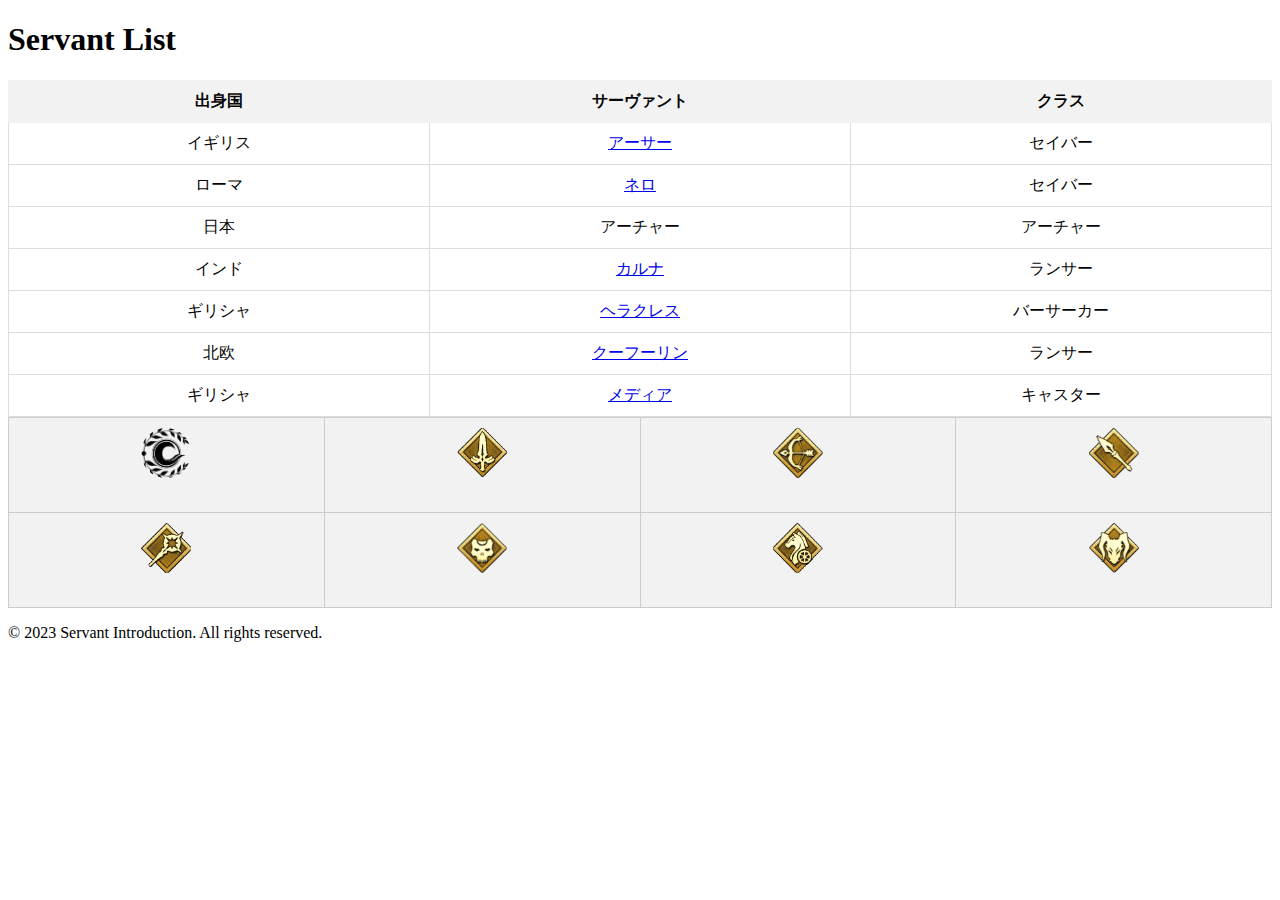
==== list.html @ 6d78e12c "initial commit" ====
<!DOCTYPE html>
<html lang="en">
<head>
  <meta charset="UTF-8">
  <meta name="viewport" content="width=device-width, initial-scale=1.0">
  <title>Cool Servant Page</title>
  <link rel="stylesheet" type="text/css" href="list.css">
  <script src="script.js"></script>
</head>

  <body>
    <header>
      <h1 class="logo">Servant List</h1>
    </header>


    <table>
      <div id="servantList">
        
        <tr>
          <th class="tblist-cell">出身国</th>
          <th class="tblist-cell">サーヴァント</th>
          <th class="tblist-cell">クラス</th>
        </tr>
        <tr class="servant セイバー">
          <th>イギリス</th>
          <th><a href="UK/aser.html">アーサー</a></th>
          <th>セイバー</th>
        </tr>
        <tr class="servant セイバー">
          <th>ローマ</th>
          <th><a href="Roma/nero.html">ネロ</a></th>
          <th>セイバー</th>
        </tr>
        <tr class="servant アーチャー">
          <th>日本</th>
          <th>アーチャー</th>
          <th>アーチャー</th>
        </tr>
        <tr class="servant ランサー">
          <th>インド</th>
          <th><a href="IND/karuna.html">カルナ</a></th>
          <th>ランサー</th>
        </tr>
        <tr class="servant バーサーカー">
          <th>ギリシャ</th>
          <th><a href="GR/herakuresu.html">ヘラクレス</a></th>
          <th>バーサーカー</th>
        </tr>
        <tr class="servant ランサー">
          <th>北欧</th>
          <th><div class="servant ランサー"><a href="Celtic/kuhurin.html">クーフーリン</a></div></th>
          <th>ランサー</th>
        </tr>
        <tr class="servant キャスター">
          <th>ギリシャ</th>
          <th><div class="servant キャスター"><a href="GR/media.html">メディア</a></div></th>
          <th>キャスター</th>
        </tr>
      </div>
    </table>
      
      
    
    
      <table class="classList">
        <tr>
          <td><img src="all.png" class="class_icon" onclick="showAllServants()"></td>
          <td><img src="saver.png" class="class_icon" onclick="showClass('セイバー')"></td>
          <td><img src="atya.png" class="class_icon" onclick="showClass('アーチャー')"></td>
          <td><img src="ranser.png" class="class_icon" onclick="showClass('ランサー')"></td>
        </tr>
        <tr>
          <td><img src="caster.png" class="class_icon" onclick="showClass('キャスター')"></td>
          <td><img src="asasin.png" class="class_icon" onclick="showClass('アサシン')"></td>
          <td><img src="raider.png" class="class_icon" onclick="showClass('ライダー')"></td>
          <td><img src="basercar.png" class="class_icon" onclick="showClass('バーサーカー')"></td>
        </tr>
      </table>
      
      
  
    <footer>
      <p>&copy; 2023 Servant Introduction. All rights reserved.</p>
    </footer>
  </body>

</html>
---- list.css ----
table {
  border-collapse: collapse;
  border: 1px solid #dddddd;
  table-layout: fixed;
  width: 100%;
}

td {
  padding: 10px;
  border: 1px solid #ccc;
  text-align: center;
  background-color: #f2f2f2;
  color: #333;
  width: 20%;
  text-align: center;
}

th {
  padding: 10px;
  border: 1px solid #dedcdc;
  text-align: center;
  background-color: #fff;
  color: #040404;
  font-weight: normal;
  width: 20%;
  text-align: center;
}

.tblist-cell {
  border: 1px solid #f2f2f2;
  background-color: #f2f2f2;
  color: #040404;
  font-weight: 600;
}

.class_icon {
  width: 50px;
  height: 50px;
  object-fit: cover;
  border-radius: 50%;
  margin-bottom: 20px;
}
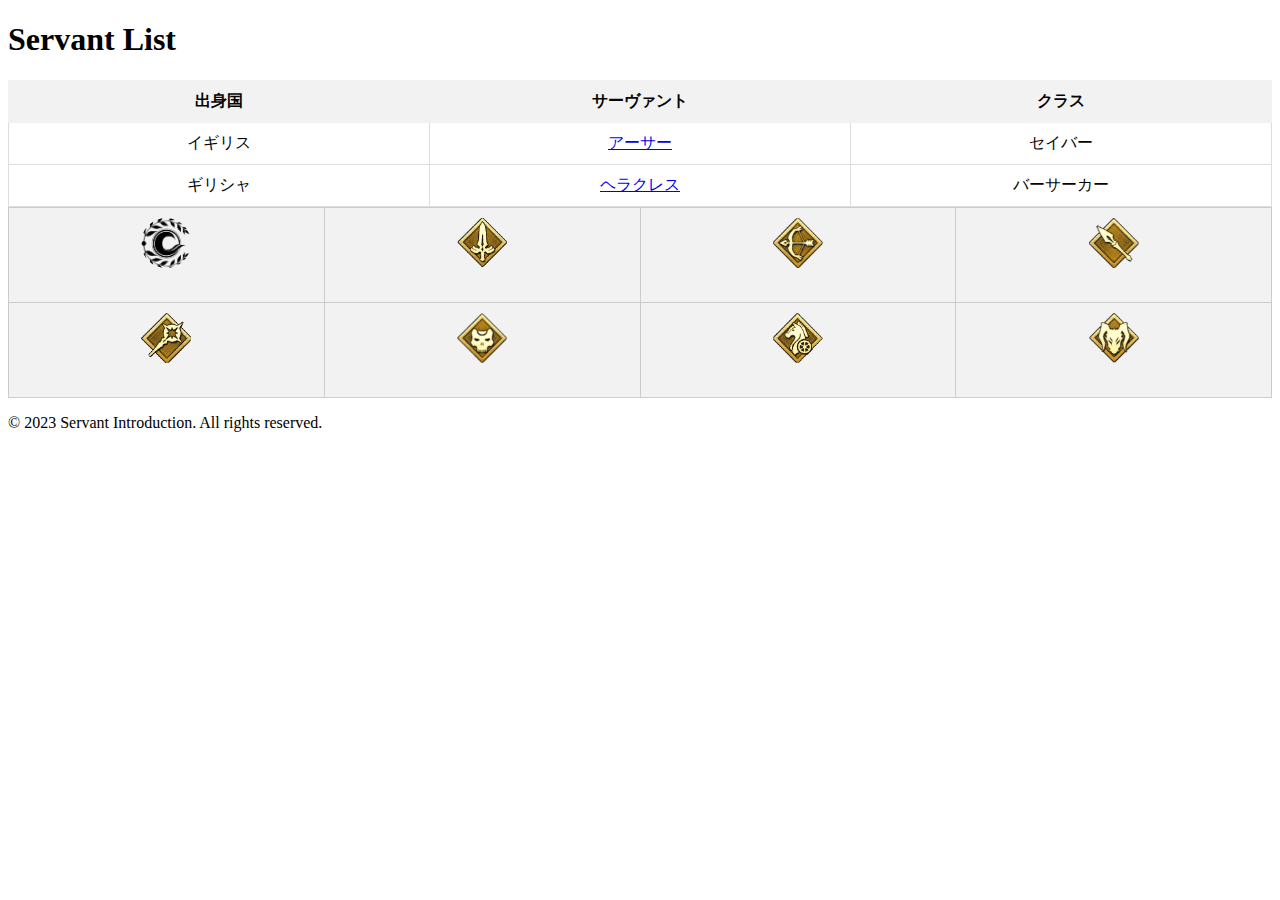
==== commit 3f7c6023: "coment out" ====
--- a/list.html
+++ b/list.html
@@ -1,89 +1,88 @@
-<!DOCTYPE html>
-<html lang="en">
-<head>
-  <meta charset="UTF-8">
-  <meta name="viewport" content="width=device-width, initial-scale=1.0">
-  <title>Cool Servant Page</title>
-  <link rel="stylesheet" type="text/css" href="list.css">
-  <script src="script.js"></script>
-</head>
-
-  <body>
-    <header>
-      <h1 class="logo">Servant List</h1>
-    </header>
-
-
-    <table>
-      <div id="servantList">
-        
-        <tr>
-          <th class="tblist-cell">出身国</th>
-          <th class="tblist-cell">サーヴァント</th>
-          <th class="tblist-cell">クラス</th>
-        </tr>
-        <tr class="servant セイバー">
-          <th>イギリス</th>
-          <th><a href="UK/aser.html">アーサー</a></th>
-          <th>セイバー</th>
-        </tr>
-        <tr class="servant セイバー">
-          <th>ローマ</th>
-          <th><a href="Roma/nero.html">ネロ</a></th>
-          <th>セイバー</th>
-        </tr>
-        <tr class="servant アーチャー">
-          <th>日本</th>
-          <th>アーチャー</th>
-          <th>アーチャー</th>
-        </tr>
-        <tr class="servant ランサー">
-          <th>インド</th>
-          <th><a href="IND/karuna.html">カルナ</a></th>
-          <th>ランサー</th>
-        </tr>
-        <tr class="servant バーサーカー">
-          <th>ギリシャ</th>
-          <th><a href="GR/herakuresu.html">ヘラクレス</a></th>
-          <th>バーサーカー</th>
-        </tr>
-        <tr class="servant ランサー">
-          <th>北欧</th>
-          <th><div class="servant ランサー"><a href="Celtic/kuhurin.html">クーフーリン</a></div></th>
-          <th>ランサー</th>
-        </tr>
-        <tr class="servant キャスター">
-          <th>ギリシャ</th>
-          <th><div class="servant キャスター"><a href="GR/media.html">メディア</a></div></th>
-          <th>キャスター</th>
-        </tr>
-      </div>
-    </table>
-      
-      
-    
-    
-      <table class="classList">
-        <tr>
-          <td><img src="all.png" class="class_icon" onclick="showAllServants()"></td>
-          <td><img src="saver.png" class="class_icon" onclick="showClass('セイバー')"></td>
-          <td><img src="atya.png" class="class_icon" onclick="showClass('アーチャー')"></td>
-          <td><img src="ranser.png" class="class_icon" onclick="showClass('ランサー')"></td>
-        </tr>
-        <tr>
-          <td><img src="caster.png" class="class_icon" onclick="showClass('キャスター')"></td>
-          <td><img src="asasin.png" class="class_icon" onclick="showClass('アサシン')"></td>
-          <td><img src="raider.png" class="class_icon" onclick="showClass('ライダー')"></td>
-          <td><img src="basercar.png" class="class_icon" onclick="showClass('バーサーカー')"></td>
-        </tr>
-      </table>
-      
-      
-  
-    <footer>
-      <p>&copy; 2023 Servant Introduction. All rights reserved.</p>
-    </footer>
-  </body>
-
-</html>
-
+<!DOCTYPE html>
+<html lang="en">
+<head>
+  <meta charset="UTF-8">
+  <meta name="viewport" content="width=device-width, initial-scale=1.0">
+  <title>Cool Servant Page</title>
+  <link rel="stylesheet" type="text/css" href="list.css">
+  <script src="script.js"></script>
+</head>
+
+  <body>
+    <header>
+      <h1 class="logo">Servant List</h1>
+    </header>
+
+
+    <table>
+      <div id="servantList">
+        
+        <tr>
+          <th class="tblist-cell">出身国</th>
+          <th class="tblist-cell">サーヴァント</th>
+          <th class="tblist-cell">クラス</th>
+        </tr>
+        <tr class="servant セイバー">
+          <th>イギリス</th>
+          <th><a href="UK/aser.html">アーサー</a></th>
+          <th>セイバー</th>
+        </tr>
+        <tr class="servant セイバー">
+          <!--<th>ローマ</th>
+          <th><a href="Roma/nero.html">ネロ</a></th>
+          <th>セイバー</th>-->
+        </tr>
+        <tr class="servant アーチャー">
+          <!--<th>日本</th>
+          <th>アーチャー</th>
+          <th>アーチャー</th>-->
+        </tr>
+        <tr class="servant ランサー">
+          <!--<th>インド</th>
+          <th><a href="IND/karuna.html">カルナ</a></th>
+          <th>ランサー</th>-->
+        </tr>
+        <tr class="servant バーサーカー">
+          <th>ギリシャ</th>
+          <th><a href="GR/herakuresu.html">ヘラクレス</a></th>
+          <th>バーサーカー</th>
+        </tr>
+        <tr class="servant ランサー">
+          <!--<th>北欧</th>
+          <th><div class="servant ランサー"><a href="Celtic/kuhurin.html">クーフーリン</a></div></th>
+          <th>ランサー</th>-->
+        </tr>
+        <tr class="servant キャスター">
+          <!--<th>ギリシャ</th>
+          <th><div class="servant キャスター"><a href="GR/media.html">メディア</a></div></th>
+          <th>キャスター</th>-->
+        </tr>
+      </div>
+    </table>
+      
+      
+    
+    
+      <table class="classList">
+        <tr>
+          <td><img src="all.png" class="class_icon" onclick="showAllServants()"></td>
+          <td><img src="saver.png" class="class_icon" onclick="showClass('セイバー')"></td>
+          <td><img src="atya.png" class="class_icon" onclick="showClass('アーチャー')"></td>
+          <td><img src="ranser.png" class="class_icon" onclick="showClass('ランサー')"></td>
+        </tr>
+        <tr>
+          <td><img src="caster.png" class="class_icon" onclick="showClass('キャスター')"></td>
+          <td><img src="asasin.png" class="class_icon" onclick="showClass('アサシン')"></td>
+          <td><img src="raider.png" class="class_icon" onclick="showClass('ライダー')"></td>
+          <td><img src="basercar.png" class="class_icon" onclick="showClass('バーサーカー')"></td>
+        </tr>
+      </table>
+      
+      
+  
+    <footer>
+      <p>&copy; 2023 Servant Introduction. All rights reserved.</p>
+    </footer>
+  </body>
+
+</html>
--- a/list.css
+++ b/list.css
@@ -1,47 +1,47 @@
-table {
-  border-collapse: collapse;
-  border: 1px solid #dddddd;
-  table-layout: fixed;
-  width: 100%;
-}
-
-td {
-  padding: 10px;
-  border: 1px solid #ccc;
-  text-align: center;
-  background-color: #f2f2f2;
-  color: #333;
-  width: 20%;
-  text-align: center;
-}
-
-th {
-  padding: 10px;
-  border: 1px solid #dedcdc;
-  text-align: center;
-  background-color: #fff;
-  color: #040404;
-  font-weight: normal;
-  width: 20%;
-  text-align: center;
-}
-
-.tblist-cell {
-  border: 1px solid #f2f2f2;
-  background-color: #f2f2f2;
-  color: #040404;
-  font-weight: 600;
-}
-
-.class_icon {
-  width: 50px;
-  height: 50px;
-  object-fit: cover;
-  border-radius: 50%;
-  margin-bottom: 20px;
-}
-
-
-
-
-
+table {
+  border-collapse: collapse;
+  border: 1px solid #dddddd;
+  table-layout: fixed;
+  width: 100%;
+}
+
+td {
+  padding: 10px;
+  border: 1px solid #ccc;
+  text-align: center;
+  background-color: #f2f2f2;
+  color: #333;
+  width: 20%;
+  text-align: center;
+}
+
+th {
+  padding: 10px;
+  border: 1px solid #dedcdc;
+  text-align: center;
+  background-color: #fff;
+  color: #040404;
+  font-weight: normal;
+  width: 20%;
+  text-align: center;
+}
+
+.tblist-cell {
+  border: 1px solid #f2f2f2;
+  background-color: #f2f2f2;
+  color: #040404;
+  font-weight: 600;
+}
+
+.class_icon {
+  width: 50px;
+  height: 50px;
+  object-fit: cover;
+  border-radius: 50%;
+  margin-bottom: 20px;
+}
+
+
+
+
+
